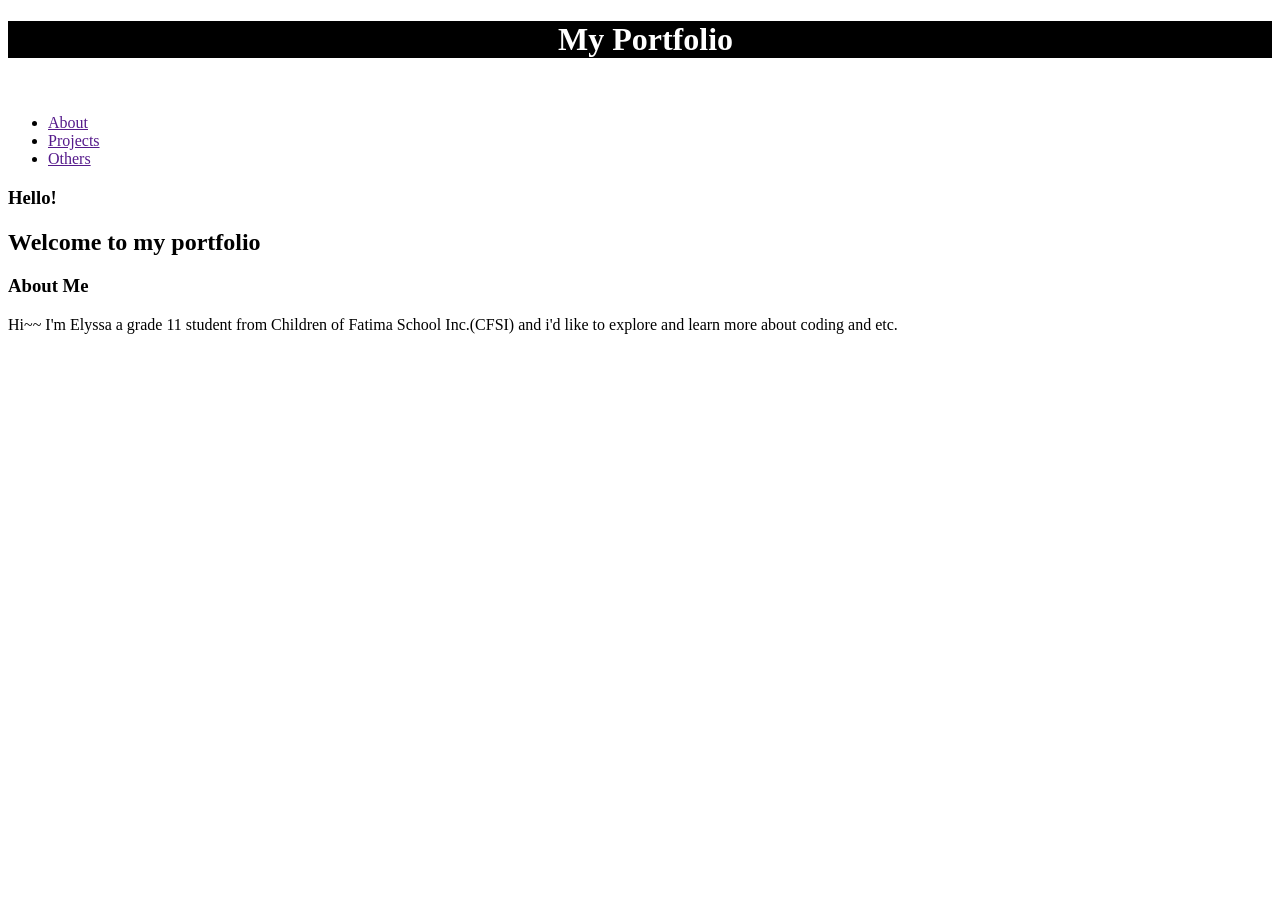
==== index.html @ eff76393 "Add files via upload" ====
<!DOCTYPE html>
<html>
	<head>
	<script>
		
		const my_n= "Elyssa";
		alert(`Hi my name is ${my_n}`);
		let my_age= 16
		alert(`I'm ${my_age} years old`);
		const my_word= "EHEHHEHEH";
		alert(`${my_word};)`);
		let grade_lev= "11";
	
	</script>
		<title>My Portfolio</title>
		<link rel="stylesheet" type="text/css" href="style.css">
	</head>
	
	<body>
		<h1>My Portfolio</h1>
	
		<img src=>
		<ul>
			<li> <a href="">About</a> </li>
			<li> <a href="">Projects</a></li>
			<li> <a href="">Others</a> </li>
		</ul>
		
		<h3>Hello!</h3>
		<h2>Welcome to my portfolio</h2>
		
		<h3>About Me</h3>
		<p> Hi~~ I'm Elyssa a grade 11 student from Children of Fatima School Inc.(CFSI)
		and i'd like to explore and learn more about coding and etc.</p>
		
		<style>
			h1{
			color:white;
			background-color:black;
			padding-left:550px;
			}
		</style>
	</body>
</html>
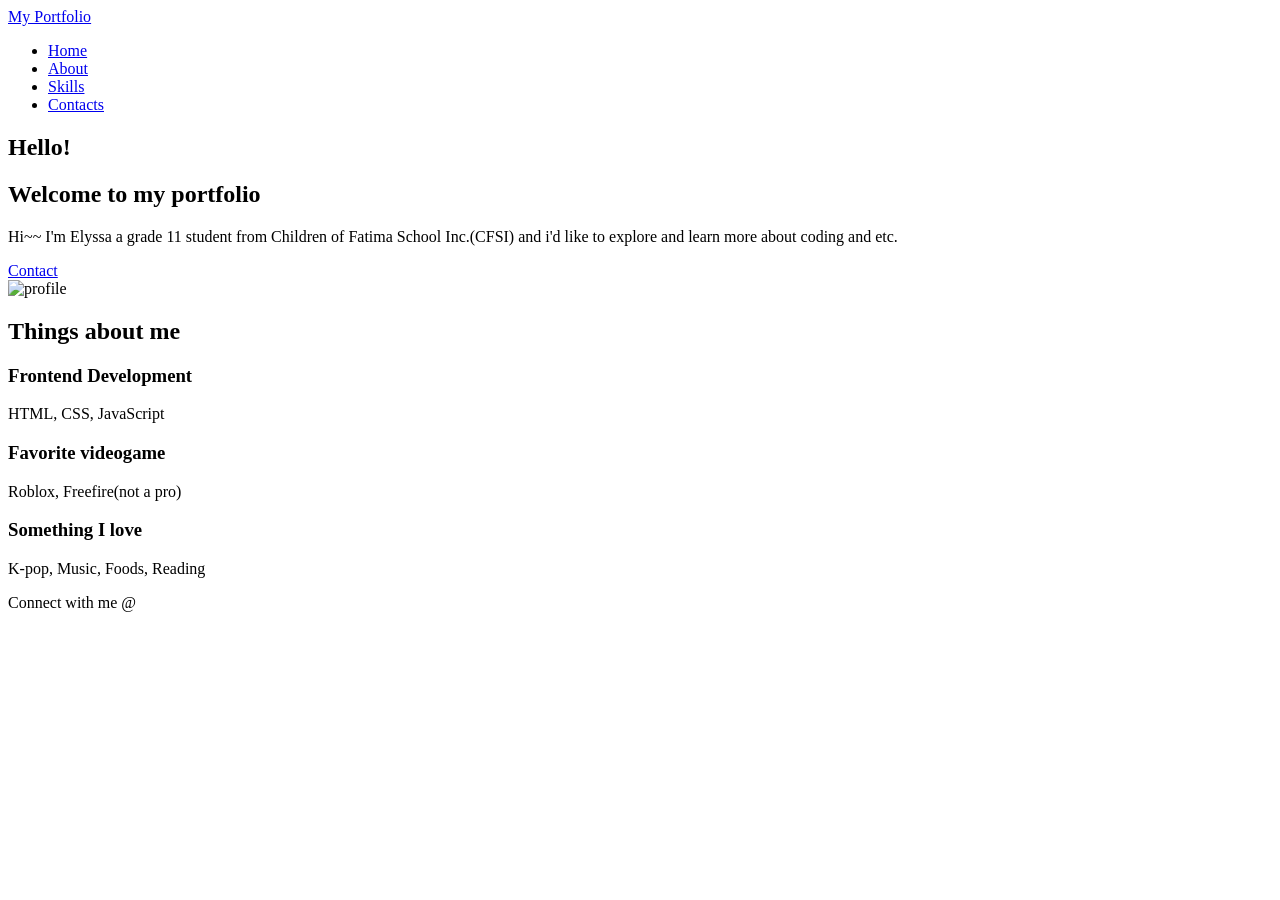
==== commit dbed35db: "Add files via upload" ====
--- a/index.html
+++ b/index.html
@@ -1,44 +1,92 @@
-<!DOCTYPE html>
-<html>
-	<head>
-	<script>
-		
-		const my_n= "Elyssa";
-		alert(`Hi my name is ${my_n}`);
-		let my_age= 16
-		alert(`I'm ${my_age} years old`);
-		const my_word= "EHEHHEHEH";
-		alert(`${my_word};)`);
-		let grade_lev= "11";
-	
-	</script>
-		<title>My Portfolio</title>
-		<link rel="stylesheet" type="text/css" href="style.css">
-	</head>
-	
-	<body>
-		<h1>My Portfolio</h1>
-	
-		<img src=>
-		<ul>
-			<li> <a href="">About</a> </li>
-			<li> <a href="">Projects</a></li>
-			<li> <a href="">Others</a> </li>
-		</ul>
-		
-		<h3>Hello!</h3>
-		<h2>Welcome to my portfolio</h2>
-		
-		<h3>About Me</h3>
-		<p> Hi~~ I'm Elyssa a grade 11 student from Children of Fatima School Inc.(CFSI)
-		and i'd like to explore and learn more about coding and etc.</p>
-		
-		<style>
-			h1{
-			color:white;
-			background-color:black;
-			padding-left:550px;
-			}
-		</style>
-	</body>
-</html>+<!DOCTYPE html>
+<html lang>
+	<head>
+	<script>
+	    
+		const my_n= "Elyssa";
+		alert(`Hi my name is ${my_n}`);
+		let my_age= 16
+		alert(`I'm ${my_age} years old`);
+		const my_word= "EHEHHEHEH";
+		alert(`${my_word};)`);
+		let grade_lev= "11";
+	
+		</script>	
+	  <meta charset="UTF-8">
+	  <meta name="viewport" content= width=device-width, initial-scale=1.0>
+		<title>My Portfolio</title>
+	  
+		<!-- links for social media icons -->
+		<link rel="stylesheet" href="https://cdnjs.cloudflare.com/ajax/libs/font-awesome/7.0.1/css/all.min.css" 
+		integrity="sha512-2SwdPD6INVrV/lHTZbO2nodKhrnDdJK9/kg2XD1r9uGqPo1cUbujc+IYdlYdEErWNu69gVcYgdxlmVmzTWnetw=="
+		crossorigin="anonymous" referrerpolicy="no-referrer" />
+		
+		<!-- CSS link/file -->
+		<link rel="stylesheet" href="style(1).css">
+	</head>
+	
+	<body>
+     <!-- Navigation -->
+     <nav class="navbar">
+		    <a href="#home" class="logo">My Portfolio</a>
+	      <ul class="nav-links">
+		      <li><a href="#home">Home</a></li>
+			    <li><a href="#about">About</a></li>
+			    <li><a href="#skills">Skills</a></li>
+		      <li><a href="#contacts">Contacts</a></li>
+	      </ul>
+	  </nav>
+	  
+	    <!-- Hero Section -->
+		<section id="home" class="hero">
+		   <div class="hero-content">
+		     <h1>Hello!</h1>
+		     <h2>Welcome to my portfolio</h2>
+		     <p> Hi~~ I'm Elyssa a grade 11 student from Children of Fatima School Inc.(CFSI)
+		     and i'd like to explore and learn more about coding and etc.</p>
+		     <a href="#contact" class="cts-bitton"> Contact </a>
+		   </div>
+		   
+		   <div class="hero-image">
+		       <img src="https://i.pinimg.com/736x/2a/b4/99/2ab4991282063a7aeb2f345967b4aa86.jpg" 
+		       alt="profile" class="profile-img">
+		   </div>
+		   
+		</section>
+		
+		<!-- Skills Section-->
+		<section id="skills" class="skills">
+		    <h2>Things about me</h2>
+		    <div class="skills-grid">
+		        <div class="skill-card"></div>
+		        <i class="fa-solid fa-code"></i>
+		        <h3>Frontend Development</h3>
+		        <p>HTML, CSS, JavaScript</p>
+		    </div>
+		    
+		    <div class="skill-card">
+		        <i class="fa-solid fa-gamepad"></i>
+		        <h3>Favorite videogame</h3>
+		        <p>Roblox, Freefire(not a pro)</p>     
+		    </div>
+		    
+		    <div class="skill-card">
+		        <i class="fa-regular fa-heart"></i>
+		        <h3>Something I love</h3>
+		        <p>K-pop, Music, Foods, Reading</p>
+		    </div>
+		    
+		</section>
+		
+		<!-- Footer -->
+		<footer>
+		    <p>Connect with me @</p>
+		    <div class="social-links">
+		       <a href="#"><i class="fa-brands fa-github"></i></a>
+		       <a href="#"><i class="fa-solid fa-at"></i></a>
+		       <a href="#"><i class="fa-brands fa-facebook"></i></a>
+		    </div>
+		</footer>
+		
+	</body>
+</html>
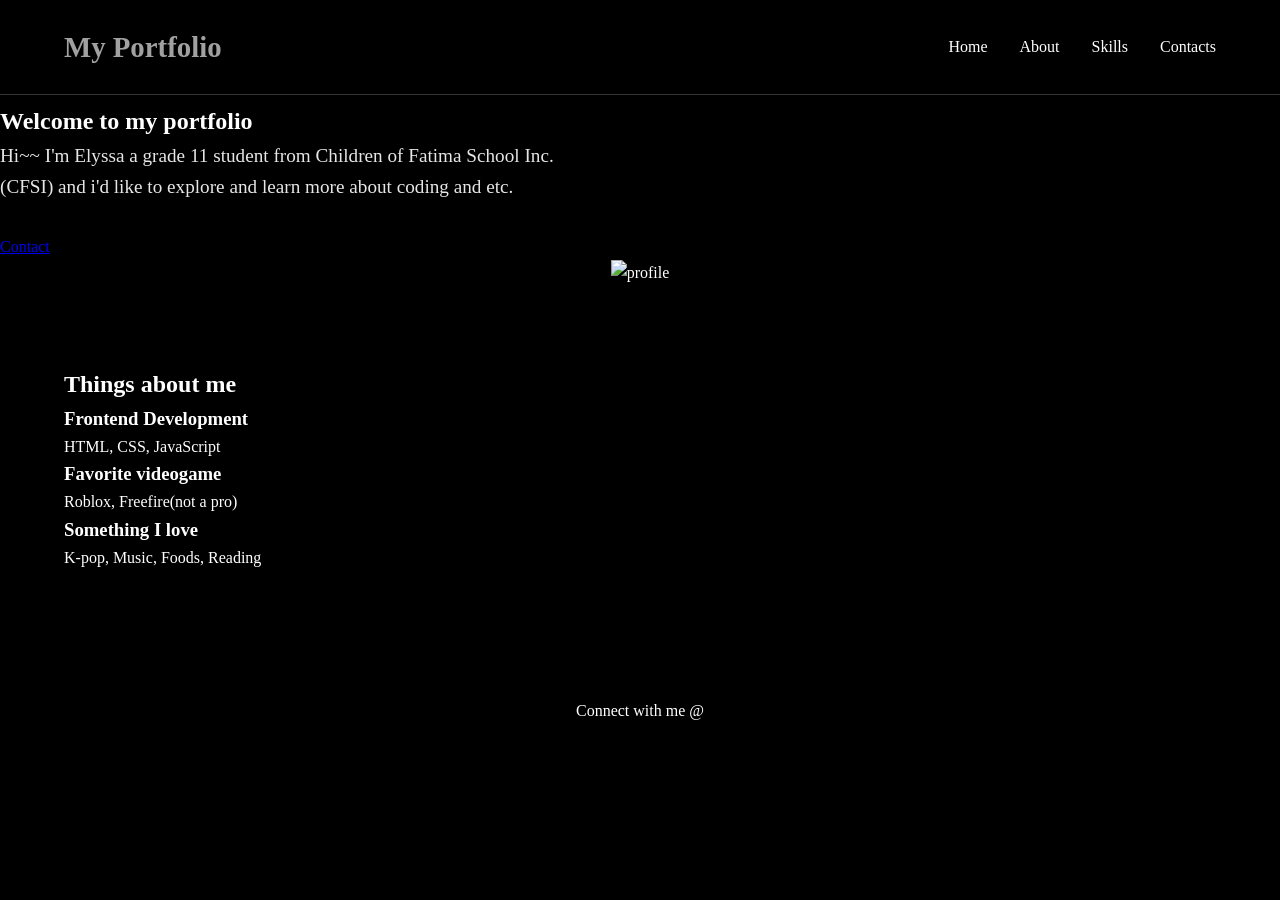
==== commit 87212426: "Add files via upload" ====
--- a/index.html
+++ b/index.html
@@ -22,7 +22,7 @@
 		crossorigin="anonymous" referrerpolicy="no-referrer" />
 		
 		<!-- CSS link/file -->
-		<link rel="stylesheet" href="style(1).css">
+		<link rel="stylesheet" href="style.css">
 	</head>
 	
 	<body>
--- a/style.css
+++ b/style.css
@@ -0,0 +1,232 @@
+ *{margin:0;
+    padding: 0;
+    box-sizing: border-box;
+    font- family:'Segoe UI', sans-serif ;   
+   }
+   
+   :root{
+    --dark-bg: #000000;
+    --darker-bg:#000000;
+    --accent: #a1a1a1;
+    --accent-glow:#777777;
+    --text: #ffffff;
+   }
+   
+   body{
+       background-color:#000000 ;
+       color: #ffffff;
+       line-height:1.6;
+       overflow-x: hidden;   
+   }
+   
+   .navbar{
+       position:fixed;
+       top:0;
+       width:100%;
+       padding: 1.5rem 5%;
+       display: flex;
+       justify-content: space-between;
+       align-items:center;
+       background: #000000;
+       background-filter: blur(10px);
+       z-index: 1000;       
+       border-bottom:1px solid #353535;
+   }
+   
+   .logo{
+       font-size: 1.8rem;
+       font-weight: 700;
+       color:  #a1a1a1;
+       text-decoration:none;
+       position: relative;
+       padding-lerem: 2.5rem;
+   }
+   
+  /* nav section */
+   .nav-links{
+       display: flex;
+       gap: 2rem;
+       list-style: none ;
+       text-decoration:none;   
+   }
+   
+   .nav-links a {
+       color:#ffffff;
+       text-decoration: none;
+       font-weight: 500;
+       transition:all 0.3s ease;
+       position: relative;
+   }
+  
+  .nav-links a::after{
+      content:'';
+      position: absolute;
+      bottom:-5px;
+      left:0;
+      width:0;
+      height:2px;
+      background:#a1a1a1;
+      transition: width 0.3s ease;
+  }
+ .nav-links a: hover::after{
+     width: 100%;
+ }
+ 
+ /* hero */
+  }
+  
+  .hero{
+      min-height:100vh;
+      display:flex;
+      align-items:center;
+      background:radial-gradient(circle at 75% 30%, #777777 0%, transparent 30%);
+  }
+     
+   . hero-content{
+      flex:1;
+      padding-right:5rem;
+   }
+   
+   .hero-image{
+       flex:1;
+       text-align: center ;
+       position : relative;
+   }
+  
+  . profile-image{
+      width: 40px;
+      height: 40px;
+      border-radius: 50%;
+      object-fit: cover;
+      border: 3px solid  #a1a1a1;
+      box-shadow: 0 0 50px #777777;
+      animation: float 2s ease-in-out;
+      filter:grayscale(0.2) contrast(1.1);
+   }
+   
+  .hero p {
+      
+      font-size: 1.2rem;
+      margin-bottom: 2rem;
+      opacity: 0.9;
+      max-width: 600px;
+  }
+   
+   .cta-button{
+       display: inline-block;
+       padding:1rem, 2rem;
+       background: linear-gradient(40deg, #a1a1a1, #158cff );
+       color:white;
+       border-radius: 8px;
+       text-decoration: none;
+       transition: all 0.3s ease;
+       overflow: hidden;
+   }
+   
+   @keyframes float{
+       0%, 100%{transform: translateY (0);} 50%{transform: translateY (-20px);}
+   }
+   
+   .hero h1{
+       font-size:4rem;
+       margin-bottom: linear-gradient(40deg, #a1a1a1 30%, #ffffff 70%);
+       -webkit-background-clip: text;
+       -webkit-text-fill-color: transparent;
+   }
+   
+   
+   /* skills */
+   
+   .skills{
+       padding: 5rem 5%;
+       background:#000000;
+   }
+   
+        
+    . skills-grid{
+       grid-template-column:repeat(auto-fit, minmax(250px, 1fr));    
+       display:grid;
+       gap: 2rem;
+       margin-top:3rem;
+   }
+   
+   . skill-card{
+       padding:2rem;
+       border-radius:15px;
+       background: #a1a1a1;
+       transition:all 0.3s ease;
+       border:1px solid #777777;
+       backdrop-filter: blur(5px);  
+   }
+     
+     .skill-card:hover{
+         transform: translateY(-10px);
+         border-color:#a1a1a1;
+         box-shadow: 0 10px 30px #777777;
+     }
+     
+     
+     
+   }
+   
+   . skill-card i{
+       font-size: 2.5px;
+       color:#a1a1a1;
+       margin-bottom:1rem;
+   }
+   
+   /* footer */
+   footer{
+       background:#000000;
+       padding:3rem 5%;
+       text-align:center;
+       border-top:,1px solid #858585;
+   }
+   
+   .social-links{
+       margin-top:2rem;
+       display:flex;
+       justify-content:center;
+       gap:2rem;
+   }
+   
+   . social-links a{
+       color:#ffffff;
+       font-size:1.5rem;
+     
+   }
+
+   . social-links a:hover{
+       color: #a1a1a1;
+       transform: translateY(-3px);
+   }
+   
+  @media(max-width: 768px){
+  .hero {
+      flex-direction:column;
+      text-align: center;
+      padding-top:8rem;
+       
+  }
+
+  . hero-content{
+      padding-right:0;
+      margin-top:3rem;
+  }
+
+  . profile-img{
+      width:280px;
+      height:280px;
+  }
+
+   . nav-links{
+       display:none;
+   }
+     
+   .logo{
+       font-size:1.5rem;
+       padding-left:2rem;
+   }
+
+   
+   
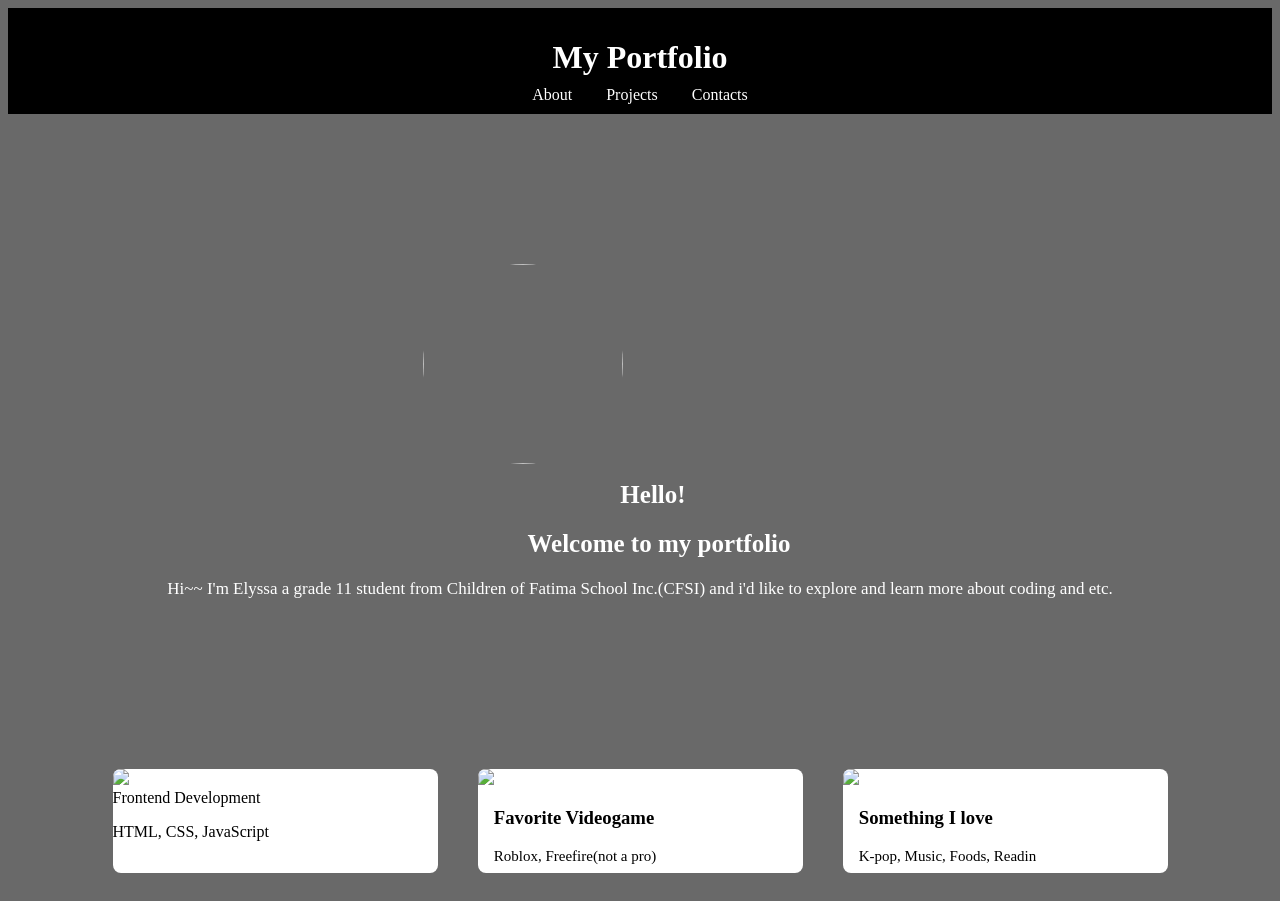
==== commit 41957e10: "Add files via upload" ====
--- a/index.html
+++ b/index.html
@@ -1,92 +1,72 @@
 <!DOCTYPE html>
-<html lang>
-	<head>
-	<script>
-	    
-		const my_n= "Elyssa";
-		alert(`Hi my name is ${my_n}`);
-		let my_age= 16
-		alert(`I'm ${my_age} years old`);
-		const my_word= "EHEHHEHEH";
-		alert(`${my_word};)`);
-		let grade_lev= "11";
-	
-		</script>	
-	  <meta charset="UTF-8">
-	  <meta name="viewport" content= width=device-width, initial-scale=1.0>
-		<title>My Portfolio</title>
-	  
-		<!-- links for social media icons -->
-		<link rel="stylesheet" href="https://cdnjs.cloudflare.com/ajax/libs/font-awesome/7.0.1/css/all.min.css" 
-		integrity="sha512-2SwdPD6INVrV/lHTZbO2nodKhrnDdJK9/kg2XD1r9uGqPo1cUbujc+IYdlYdEErWNu69gVcYgdxlmVmzTWnetw=="
-		crossorigin="anonymous" referrerpolicy="no-referrer" />
+<html lang="en">
+<head>
+<script>
+   
+const my_n= "Elyssa";
+alert(`Hi my name is ${my_n}`);
+let my_age= 16
+alert(`I'm ${my_age} years old`);
+const my_word= "EHEHHEHEH";
+alert(`${my_word};)`);
+let grade_lev= "11";
+
+if (my_n =="Elyssa"){alert (" You are correct!!")}
+else{alert ("Sorry, its incorrect :(")}
+
+let userinput= prompt(" Tao ka po ba??");
+</script>
+  <meta charset="UTF-8">
+  <meta name="viewport" content= width=device-width, initial-scale=1.0>
+  
+ <!-- CSS link/file -->
+<link rel="stylesheet" href="style.css">
+<title>My Portfolio</title>
+ 
+ <!-- Navigation-->
+ <header>
+	<h1> My Portfolio </h1>
+	<nav>
+	<a href="#">About</a>
+	<a href="#">Projects</a>
+	<a href="#">Contacts</a>
+	<nav>
+	</header>
+<div class="container">
+<div class="Hi">
+<img src="https://i.pinimg.com/736x/2a/b4/99/2ab4991282063a7aeb2f345967b4aa86.jpg">
+ <h1>Hello!</h1>
+ <h2>Welcome to my portfolio</h2>
+ <p> Hi~~ I'm Elyssa a grade 11 student from Children of Fatima School Inc.(CFSI)
+   and i'd like to explore and learn more about coding and etc.</p>
+</div>
+</div>
+
+
+<div class="card-container">
+  <div class="card">
+   <img src="https://encrypted-tbn0.gstatic.com/images?q=tbn:ANd9GcQgrEgCgRS2ksEnXzjdUoNB7SsRrsGsDXHtsTMs6z7iWg&s=10">
+  <div class="card-contents"
+   <h3>Frontend Development</h3>
+   <p>HTML, CSS, JavaScript</p>
+</div>
+</div>
+
+  <div class="card">
+    <img src="https://encrypted-tbn0.gstatic.com/images?q=tbn:ANd9GcQgrEgCgRS2ksEnXzjdUoNB7SsRrsGsDXHtsTMs6z7iWg&s=10">
+  <div class="card-content">
+    <h3>Favorite Videogame</h3>
+    <p>Roblox, Freefire(not a pro)</>
+  </div>
+  </div>
 		
-		<!-- CSS link/file -->
-		<link rel="stylesheet" href="style.css">
-	</head>
-	
-	<body>
-     <!-- Navigation -->
-     <nav class="navbar">
-		    <a href="#home" class="logo">My Portfolio</a>
-	      <ul class="nav-links">
-		      <li><a href="#home">Home</a></li>
-			    <li><a href="#about">About</a></li>
-			    <li><a href="#skills">Skills</a></li>
-		      <li><a href="#contacts">Contacts</a></li>
-	      </ul>
-	  </nav>
-	  
-	    <!-- Hero Section -->
-		<section id="home" class="hero">
-		   <div class="hero-content">
-		     <h1>Hello!</h1>
-		     <h2>Welcome to my portfolio</h2>
-		     <p> Hi~~ I'm Elyssa a grade 11 student from Children of Fatima School Inc.(CFSI)
-		     and i'd like to explore and learn more about coding and etc.</p>
-		     <a href="#contact" class="cts-bitton"> Contact </a>
-		   </div>
-		   
-		   <div class="hero-image">
-		       <img src="https://i.pinimg.com/736x/2a/b4/99/2ab4991282063a7aeb2f345967b4aa86.jpg" 
-		       alt="profile" class="profile-img">
-		   </div>
-		   
-		</section>
-		
-		<!-- Skills Section-->
-		<section id="skills" class="skills">
-		    <h2>Things about me</h2>
-		    <div class="skills-grid">
-		        <div class="skill-card"></div>
-		        <i class="fa-solid fa-code"></i>
-		        <h3>Frontend Development</h3>
-		        <p>HTML, CSS, JavaScript</p>
-		    </div>
-		    
-		    <div class="skill-card">
-		        <i class="fa-solid fa-gamepad"></i>
-		        <h3>Favorite videogame</h3>
-		        <p>Roblox, Freefire(not a pro)</p>     
-		    </div>
-		    
-		    <div class="skill-card">
-		        <i class="fa-regular fa-heart"></i>
-		        <h3>Something I love</h3>
-		        <p>K-pop, Music, Foods, Reading</p>
-		    </div>
-		    
-		</section>
-		
-		<!-- Footer -->
-		<footer>
-		    <p>Connect with me @</p>
-		    <div class="social-links">
-		       <a href="#"><i class="fa-brands fa-github"></i></a>
-		       <a href="#"><i class="fa-solid fa-at"></i></a>
-		       <a href="#"><i class="fa-brands fa-facebook"></i></a>
-		    </div>
-		</footer>
-		
-	</body>
-</html>
+  <div class="card">
+    <img src="https://encrypted-tbn0.gstatic.com/images?q=tbn:ANd9GcQgrEgCgRS2ksEnXzjdUoNB7SsRrsGsDXHtsTMs6z7iWg&s=10">
+  <div class="card-content">
+    <h3>Something I love</h3>
+    <p>K-pop, Music, Foods, Readin</>
+  </div>
+  </div>
+  
+</body>
+</html>  
--- a/style.css
+++ b/style.css
@@ -1,232 +1,122 @@
- *{margin:0;
-    padding: 0;
-    box-sizing: border-box;
-    font- family:'Segoe UI', sans-serif ;   
-   }
-   
-   :root{
-    --dark-bg: #000000;
-    --darker-bg:#000000;
-    --accent: #a1a1a1;
-    --accent-glow:#777777;
-    --text: #ffffff;
-   }
-   
-   body{
-       background-color:#000000 ;
-       color: #ffffff;
-       line-height:1.6;
-       overflow-x: hidden;   
-   }
-   
-   .navbar{
-       position:fixed;
-       top:0;
-       width:100%;
-       padding: 1.5rem 5%;
-       display: flex;
-       justify-content: space-between;
-       align-items:center;
-       background: #000000;
-       background-filter: blur(10px);
-       z-index: 1000;       
-       border-bottom:1px solid #353535;
-   }
-   
-   .logo{
-       font-size: 1.8rem;
-       font-weight: 700;
-       color:  #a1a1a1;
-       text-decoration:none;
-       position: relative;
-       padding-lerem: 2.5rem;
-   }
-   
-  /* nav section */
-   .nav-links{
-       display: flex;
-       gap: 2rem;
-       list-style: none ;
-       text-decoration:none;   
-   }
-   
-   .nav-links a {
-       color:#ffffff;
-       text-decoration: none;
-       font-weight: 500;
-       transition:all 0.3s ease;
-       position: relative;
-   }
-  
-  .nav-links a::after{
-      content:'';
-      position: absolute;
-      bottom:-5px;
-      left:0;
-      width:0;
-      height:2px;
-      background:#a1a1a1;
-      transition: width 0.3s ease;
-  }
- .nav-links a: hover::after{
-     width: 100%;
- }
- 
- /* hero */
-  }
-  
-  .hero{
-      min-height:100vh;
-      display:flex;
-      align-items:center;
-      background:radial-gradient(circle at 75% 30%, #777777 0%, transparent 30%);
-  }
-     
-   . hero-content{
-      flex:1;
-      padding-right:5rem;
-   }
-   
-   .hero-image{
-       flex:1;
-       text-align: center ;
-       position : relative;
-   }
-  
-  . profile-image{
-      width: 40px;
-      height: 40px;
-      border-radius: 50%;
-      object-fit: cover;
-      border: 3px solid  #a1a1a1;
-      box-shadow: 0 0 50px #777777;
-      animation: float 2s ease-in-out;
-      filter:grayscale(0.2) contrast(1.1);
-   }
-   
-  .hero p {
-      
-      font-size: 1.2rem;
-      margin-bottom: 2rem;
-      opacity: 0.9;
-      max-width: 600px;
-  }
-   
-   .cta-button{
-       display: inline-block;
-       padding:1rem, 2rem;
-       background: linear-gradient(40deg, #a1a1a1, #158cff );
-       color:white;
-       border-radius: 8px;
-       text-decoration: none;
-       transition: all 0.3s ease;
-       overflow: hidden;
-   }
-   
-   @keyframes float{
-       0%, 100%{transform: translateY (0);} 50%{transform: translateY (-20px);}
-   }
-   
-   .hero h1{
-       font-size:4rem;
-       margin-bottom: linear-gradient(40deg, #a1a1a1 30%, #ffffff 70%);
-       -webkit-background-clip: text;
-       -webkit-text-fill-color: transparent;
-   }
-   
-   
-   /* skills */
-   
-   .skills{
-       padding: 5rem 5%;
-       background:#000000;
-   }
-   
-        
-    . skills-grid{
-       grid-template-column:repeat(auto-fit, minmax(250px, 1fr));    
-       display:grid;
-       gap: 2rem;
-       margin-top:3rem;
-   }
-   
-   . skill-card{
-       padding:2rem;
-       border-radius:15px;
-       background: #a1a1a1;
-       transition:all 0.3s ease;
-       border:1px solid #777777;
-       backdrop-filter: blur(5px);  
-   }
-     
-     .skill-card:hover{
-         transform: translateY(-10px);
-         border-color:#a1a1a1;
-         box-shadow: 0 10px 30px #777777;
-     }
-     
-     
-     
-   }
-   
-   . skill-card i{
-       font-size: 2.5px;
-       color:#a1a1a1;
-       margin-bottom:1rem;
-   }
-   
-   /* footer */
-   footer{
-       background:#000000;
-       padding:3rem 5%;
-       text-align:center;
-       border-top:,1px solid #858585;
-   }
-   
-   .social-links{
-       margin-top:2rem;
-       display:flex;
-       justify-content:center;
-       gap:2rem;
-   }
-   
-   . social-links a{
-       color:#ffffff;
-       font-size:1.5rem;
-     
-   }
+header{
+	background-color: black;
+	color: white;
+	text-align: center;
+	padding: 10px 0;
+}
+header h1{
+	font-size: 32px;
+	margin-bottom: 10px
+}
 
-   . social-links a:hover{
-       color: #a1a1a1;
-       transform: translateY(-3px);
-   }
-   
-  @media(max-width: 768px){
-  .hero {
-      flex-direction:column;
-      text-align: center;
-      padding-top:8rem;
-       
-  }
+header a{
+	color: white;
+	text-decoration: none;
+	margin: 0 15px;
+	font-size: 16px;
+	font-weight: 500;
+}
 
-  . hero-content{
-      padding-right:0;
-      margin-top:3rem;
-  }
+body{
+	background-image:"https://i.pinimg.com/736x/e1/14/45/e11445cad4b98123d1f53bec668c922a.jpg";
+	background-repeat: no-repeat;
+	background-size: cover;
+  background-attachment: fixed;
+  background-color: dimgray ;
+}
+.Hi h1{
+	color: white;
+	font-size: 25px;
+	text-align: center;
+	margin-left: 26px;
+}
 
-  . profile-img{
-      width:280px;
-      height:280px;
-  }
+.Hi h2{
+	color: white;
+	font-size: 25px;
+	text-align: center;
+	margin-left: 38px;
+}
 
-   . nav-links{
-       display:none;
-   }
-     
-   .logo{
-       font-size:1.5rem;
-       padding-left:2rem;
-   }
+.Hi p{
+	color: white ;
+	font-size: 17px;
+	text-align: center;
+	
+}
+.About h1{
+	color: white;
+	font-size: 25px;
+	text-align: center;
+	
+}
+.About p{
+	color: white;
+	font-size: 17px;
+	text-align: center;
+	
 
-   
-   +}
+.container{
+	margin:150px auto;
+	width:85%;
+}
+
+.projects h1{
+   color:white;
+   font-size: 25px;
+   text-align:center;
+}	
+
+
+.Hi img{
+	display: block;
+	margin-left:320px;
+	margin-right:325px;
+	width: 50%;
+	border-radius:1%; 
+	width: 300px;
+	height: auto;
+	width: 200px; 
+  height: 200px;
+  border-radius: 50%;
+}
+
+.card-container{
+    justify-content: center;
+    margin-top: 100px;
+    display: flex;
+    flex-direction: row;
+	
+}
+
+.card{
+    width: 325px;
+    background-color: white;
+    border-radius: 8px;
+    overflow: hidden;
+    box-shadow: 0px 2px 4px rgba(white);
+    margin: 20px;
+}
+
+.card-content{
+    margin-left: 5%;
+}
+
+.card img{
+    width: 100%;
+    height: auto;
+}
+
+.card-content h3{
+    color: black;
+    font-size: 28px
+    font-family: Arial, san-serif;
+}
+
+.card-content p{
+    font-size: 15px;
+    margin-bottom: 8px;
+    color: black;
+}
+
